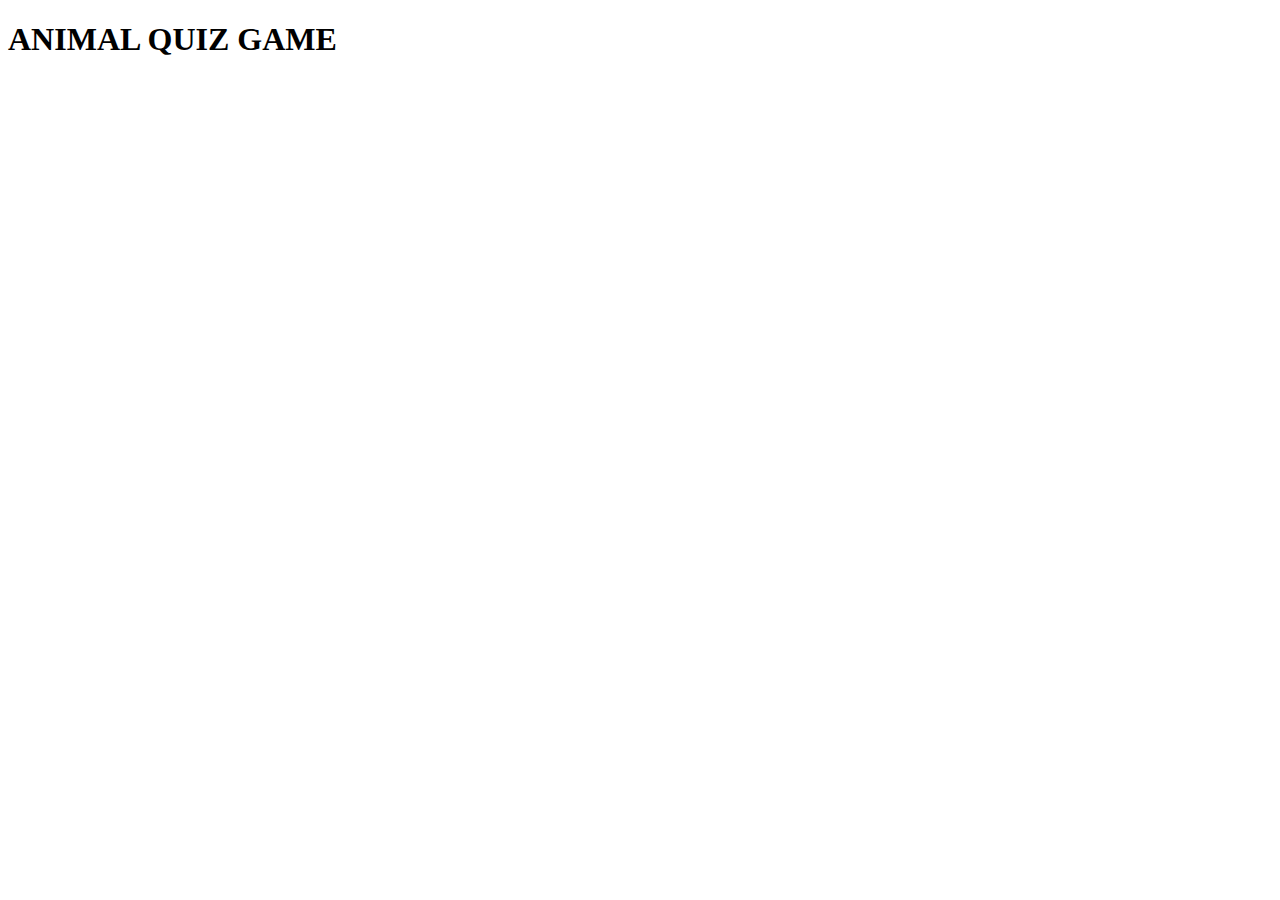
==== animal_quiz_game/frontend/index.html @ 25d1c7f7 "Vanilla js frontend" ====
<!DOCTYPE html>
<html lang="en">
<head>
    <meta charset="UTF-8">
    <meta name="viewport" content="width=device-width, initial-scale=1.0">
    <title>Animal Quiz Game</title>
</head>
<body>
    <h1> ANIMAL QUIZ GAME</h1>
</body>
</html>
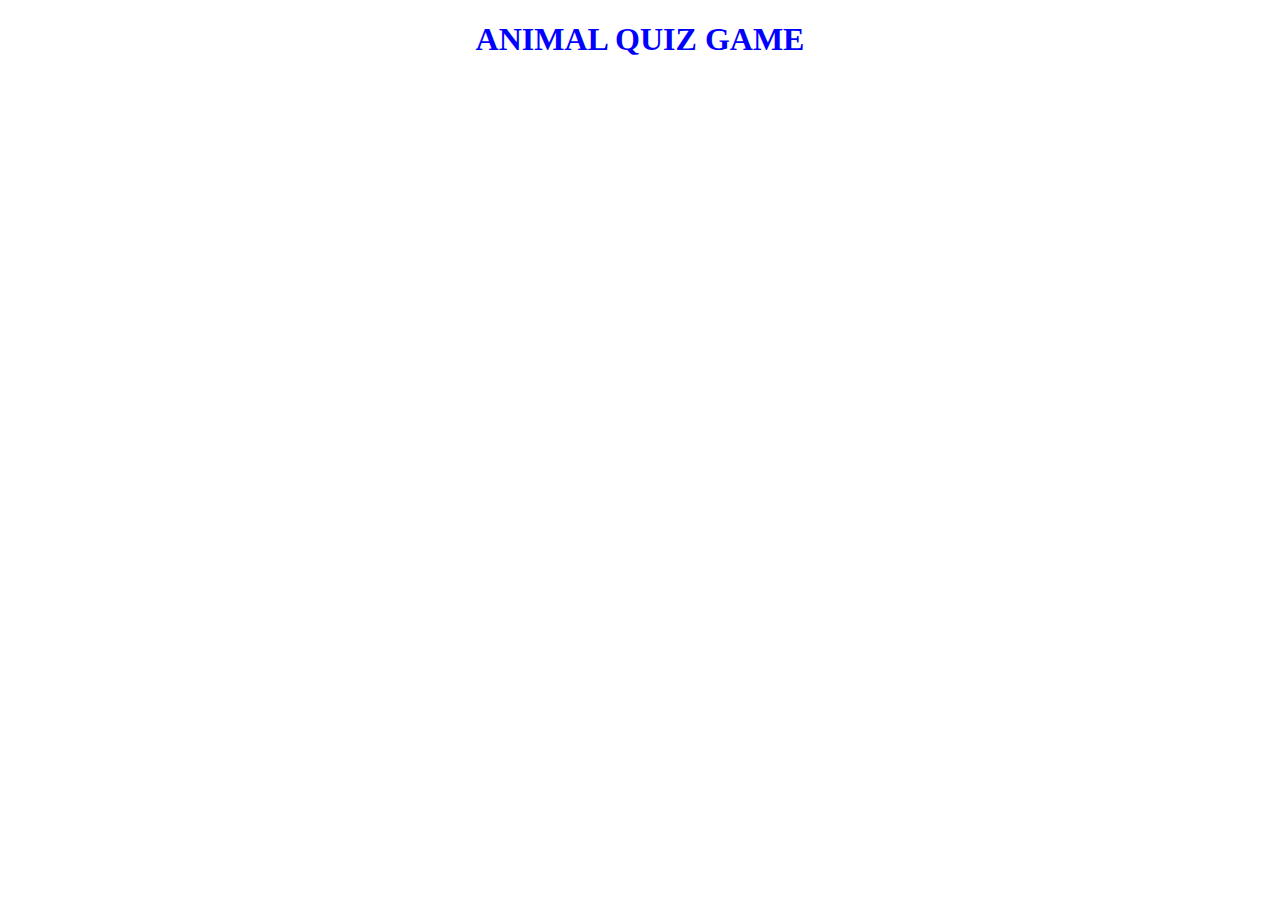
==== commit facc3154: "." ====
--- a/animal_quiz_game/frontend/index.html
+++ b/animal_quiz_game/frontend/index.html
@@ -4,8 +4,14 @@
     <meta charset="UTF-8">
     <meta name="viewport" content="width=device-width, initial-scale=1.0">
     <title>Animal Quiz Game</title>
+    <link rel="stylesheet" href="styles.css">
+
 </head>
 <body>
-    <h1> ANIMAL QUIZ GAME</h1>
+    <div class = "heading" >
+        <h1> ANIMAL QUIZ GAME</h1>
+
+    </div>
+    
 </body>
 </html>--- a/animal_quiz_game/frontend/styles.css
+++ b/animal_quiz_game/frontend/styles.css
@@ -0,0 +1,4 @@
+.heading{
+    color: blue;
+    text-align: center;
+}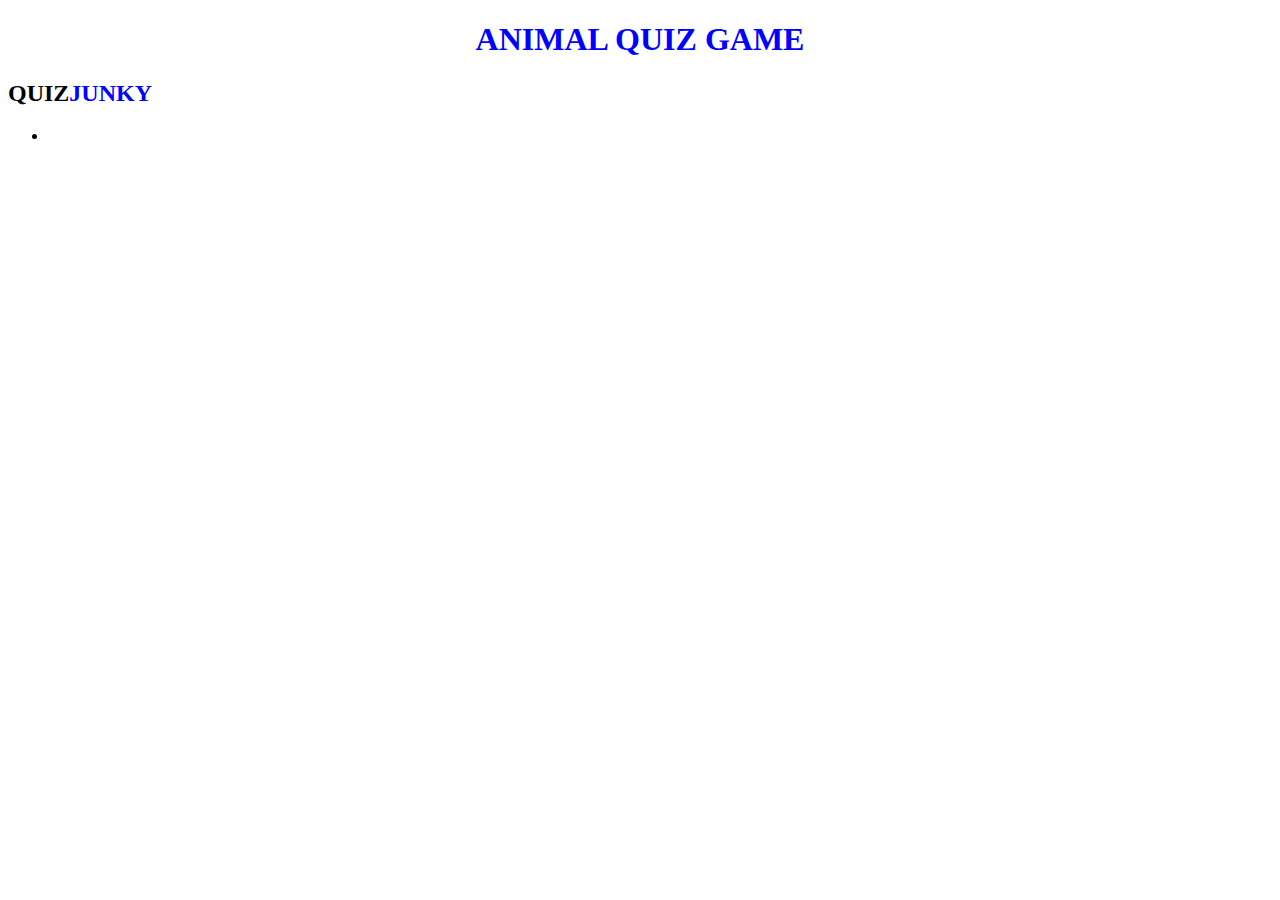
==== commit d60bce05: "." ====
--- a/animal_quiz_game/frontend/index.html
+++ b/animal_quiz_game/frontend/index.html
@@ -8,10 +8,20 @@
 
 </head>
 <body>
+    <div class="container">
     <div class = "heading" >
-        <h1> ANIMAL QUIZ GAME</h1>
+        <h1> ANIMAL QUIZ GAME </h1>
+    </div>
+    <div class = "main-menu" >
+        <h2> <span> QUIZ</span>JUNKY</h2>
+    </div>
+    <div class = "logo">
+        <ul>
+            <li><a href = "</li>
+        </ul>
 
     </div>
+</div>
     
 </body>
 </html>--- a/animal_quiz_game/frontend/styles.css
+++ b/animal_quiz_game/frontend/styles.css
@@ -1,4 +1,16 @@
 .heading{
     color: blue;
     text-align: center;
+}
+
+.main-menu{
+    color: blue;
+}
+
+.main-menu span{
+    color: black;
+}
+.logo{
+    width: 100px;
+    height: 100px;
 }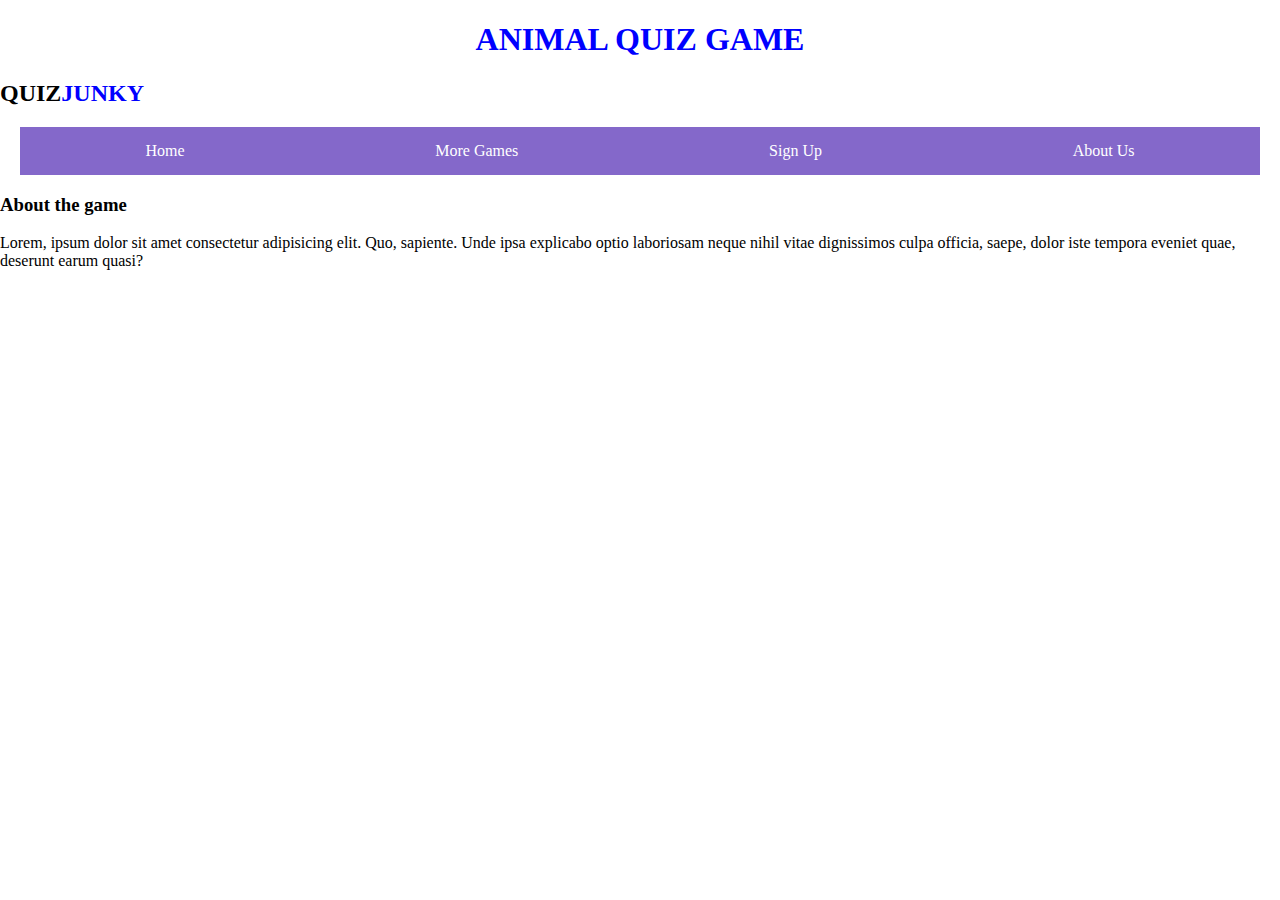
==== commit eb163690: "." ====
--- a/animal_quiz_game/frontend/index.html
+++ b/animal_quiz_game/frontend/index.html
@@ -8,19 +8,24 @@
 
 </head>
 <body>
-    <div class="container">
     <div class = "heading" >
-        <h1> ANIMAL QUIZ GAME </h1>
+       <h1> ANIMAL QUIZ GAME </h1>
     </div>
-    <div class = "main-menu" >
+    <div class = "logo" >
         <h2> <span> QUIZ</span>JUNKY</h2>
     </div>
-    <div class = "logo">
+    <nav class = "navbar">
         <ul>
-            <li><a href = "</li>
+            <li><a href = "">Home</a></li>
+            <li><a href = "">More Games</a></li>
+            <li><a href = "">Sign Up</a></li>
+            <li><a href = "">About Us</a></li>
         </ul>
-
-    </div>
+    </nav>
+    <main>
+        <h3>About the game</h3>
+        <p>Lorem, ipsum dolor sit amet consectetur adipisicing elit. Quo, sapiente. Unde ipsa explicabo optio laboriosam neque nihil vitae dignissimos culpa officia, saepe, dolor iste tempora eveniet quae, deserunt earum quasi?</p>
+    </main>
 </div>
     
 </body>
--- a/animal_quiz_game/frontend/styles.css
+++ b/animal_quiz_game/frontend/styles.css
@@ -1,16 +1,46 @@
+body{
+    margin:0px;
+}
+nav{
+    margin-left: 20px;
+    margin-right: 20px;
+}
 .heading{
     color: blue;
     text-align: center;
 }
 
-.main-menu{
+.logo{
     color: blue;
 }
 
-.main-menu span{
+.logo span{
     color: black;
 }
-.logo{
-    width: 100px;
-    height: 100px;
+
+.navbar ul {
+    list-style-type: none;
+    background-color: hsl(257, 48%, 60%);
+    margin: 0px;
+    padding: 0px;
+    overflow: hidden;
+    display: flex;
+    align-items: center;
+    justify-content: space-around;    
+}
+
+.navbar a{
+    color: white;
+    text-decoration: none;
+    padding: 15px;
+    display: block;
+    text-align: center;
+}d
+
+.navbar a:hover{
+    background-color: hsl(257, 65%, 79%);
+}
+
+.navbar li {
+    float: left;
 }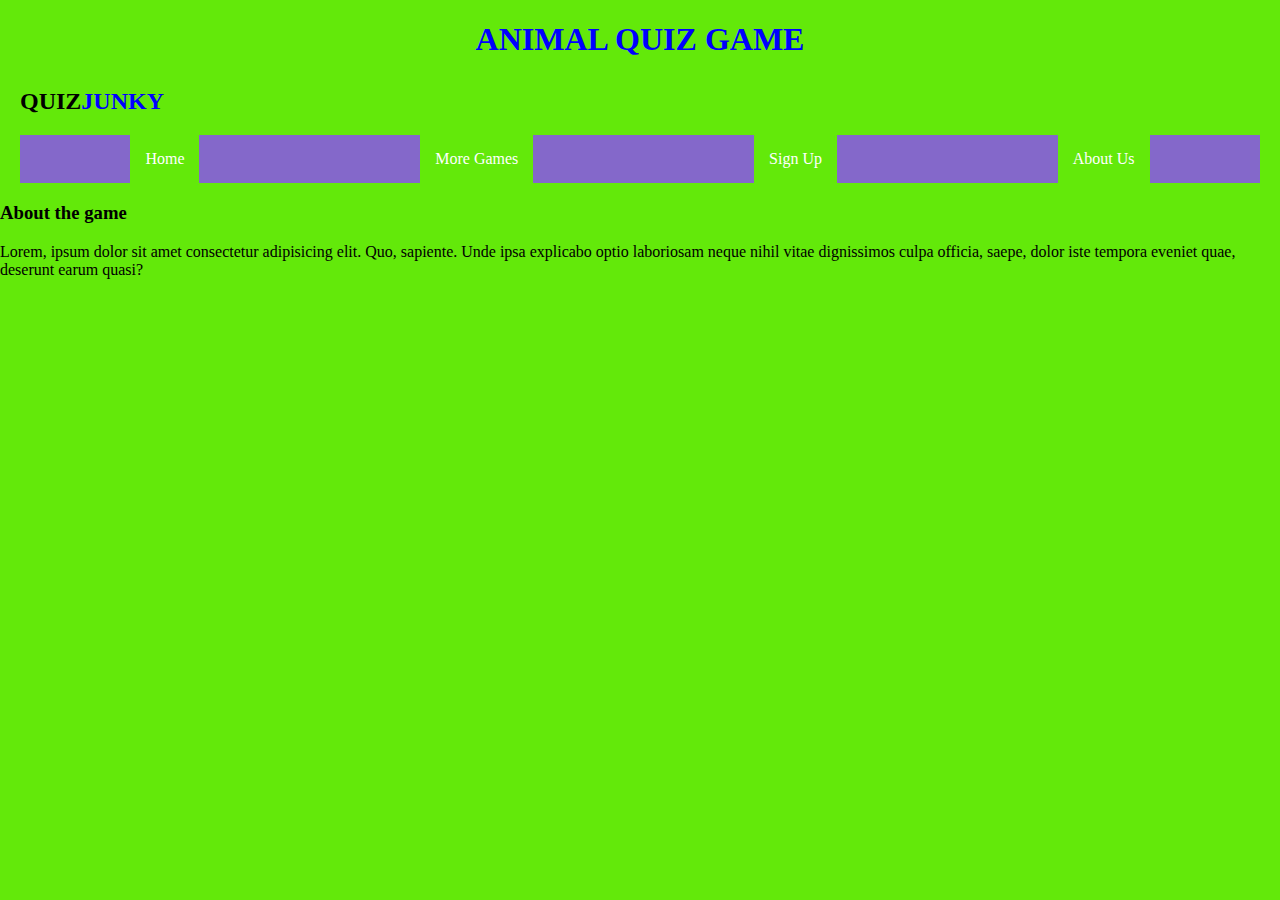
==== commit 838b1b0c: "." ====
--- a/animal_quiz_game/frontend/index.html
+++ b/animal_quiz_game/frontend/index.html
@@ -5,6 +5,8 @@
     <meta name="viewport" content="width=device-width, initial-scale=1.0">
     <title>Animal Quiz Game</title>
     <link rel="stylesheet" href="styles.css">
+    <link rel="stylesheet" href="signup.css">
+
 
 </head>
 <body>
@@ -16,10 +18,10 @@
     </div>
     <nav class = "navbar">
         <ul>
-            <li><a href = "">Home</a></li>
-            <li><a href = "">More Games</a></li>
-            <li><a href = "">Sign Up</a></li>
-            <li><a href = "">About Us</a></li>
+            <li><a href = "index.html">Home</a></li>
+            <li><a href = "games.html">More Games</a></li>
+            <li><a href = "signup.html">Sign Up</a></li>
+            <li><a href = "about.html">About Us</a></li>
         </ul>
     </nav>
     <main>
--- a/animal_quiz_game/frontend/styles.css
+++ b/animal_quiz_game/frontend/styles.css
@@ -1,5 +1,8 @@
 body{
     margin:0px;
+}
+.main{
+   margin: 2rem  2rem auto;
 }
 nav{
     margin-left: 20px;
@@ -12,6 +15,7 @@
 
 .logo{
     color: blue;
+    margin: 30px 20px auto;
 }
 
 .logo span{
@@ -43,4 +47,22 @@
 
 .navbar li {
     float: left;
-}+}
+
+
+
+
+
+
+
+
+
+
+
+
+
+
+
+
+
+
--- a/animal_quiz_game/frontend/signup.css
+++ b/animal_quiz_game/frontend/signup.css
@@ -0,0 +1,24 @@
+* {
+    box-sizing: border-box;
+    background-color: rgb(99, 233, 10);
+}
+
+.slider{
+    max-width: 500px;
+    position: relative;
+    margin: auto;
+}
+
+img{
+    width: 100%;
+    overflow: hidden;
+}
+.fade {
+    animation-name: fade;
+    animation-duration: 500ms;
+}
+
+@keyframes fade {
+    from { opacity: 1 ; }
+    to { opacity: 0 ;}
+}